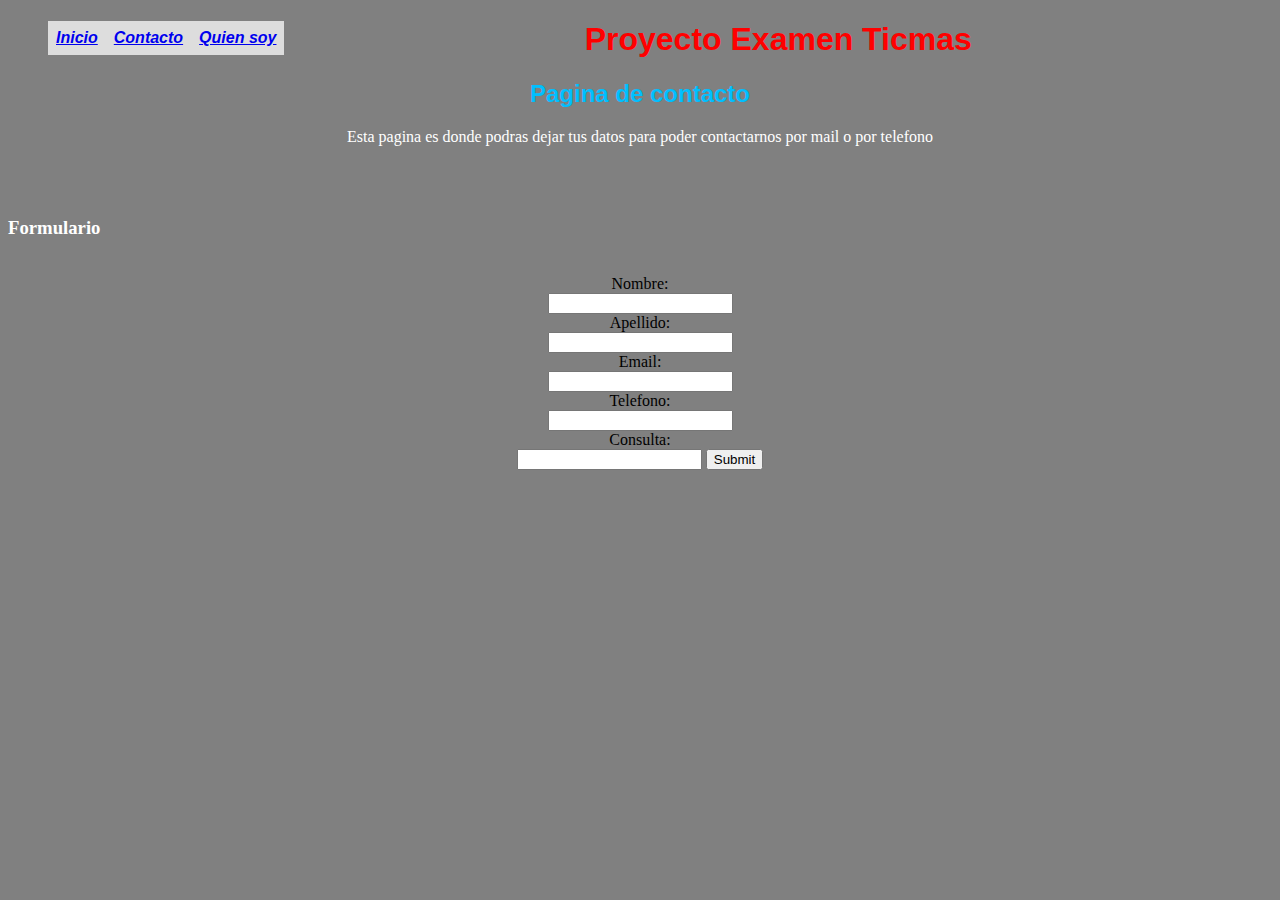
==== Contacto.html @ eee9d705 "Add files via upload" ====
<!DOCTYPE html>

<html>
    <head>
        <meta charset="UTF-8">
        <meta http-equiv="x-ua-compatible"content= "ie=edge">
        <meta name="viewport" content="width=device-width, initial-scale=1.0">
        <title>Contacto</title>
        <link rel="stylesheet" href="style.css"
    
    </head>

    <body>
        <nav>
            <ul>
            <li><a href="index.html">Inicio</a></li>
            <li><a href="Contacto.html">Contacto</a></li>
            <li><a href="info.html">Quien soy</a></li>
            </ul>
            
        </nav>

        <header>
            
        </header>




        <h1>Proyecto Examen Ticmas</h1>
        <h2>Pagina de contacto</h2>
        

        <p>Esta pagina es donde podras dejar tus datos para poder contactarnos por mail o por telefono</p>
        <br>
        <br>
        <h3>Formulario</h3>
        <br>
        <form>
            <label for=>Nombre:</label><br>
            <input type="text" id="fname" name="Nombre" required>
            <br>
            <label for=>Apellido:</label><br>
            <input type="text" id="fname" name="Apellido" required>
            <br>
            <label for=>Email:</label><br>
            <input type="text" id="fname" name="Email" required>
            <br>
            <label for=>Telefono:</label><br>
            <input type="text" id="fname" name="Telefono" required>
            <br>
            <label for=>Consulta:</label><br>
            <input type="text" id="fname" name="Consulta" required>
            <input type="submit" name="Enviar"><br>

            <script type="text/javascript" scr="./capture.js"></script>

            <p id="enviar"></p>
        </form>


    </body>
</html>
---- style.css ----
/*archivo css*/


/*formato del body*/
body{background-color: grey;}


/*formato de h1*/
h1{
    color: red;font-size: 25;font-family: Arial, Helvetica, sans-serif;
    text-align: center;
}


/*formato de h2*/
h2{
    color: deepskyblue;font-size: 20;font-family: 'Lucida Sans', 'Lucida Sans Regular', 'Lucida Grande', 'Lucida Sans Unicode', Geneva, Verdana, sans-serif;
    text-align: center;
}


/*formato de h3*/
h3{
    color:white;font-size: 20;
    font-family: 'Times New Roman', Times, serif;

}


/*formato parrafo*/
p{
    color: white;font-size: 22;
    font-family: 'Times New Roman', Times, serif;
    text-align: center;

}

/*formato barra navegacion*/
nav{
    background-color: bisque;
    font-size: 20;
    font-family: Verdana, Geneva, Tahoma, sans-serif;
    font-style: italic;
    font-weight: bold;
    padding: 45;
    border: 10;
}

ul{
    list-style-type: none;
}

li{
    float: left;

}


/*formato formulario*/
form{
    text-align: center;
    text-decoration: solid;
}

a{
    display: block;
    padding: 8px;
    background-color: #dddddd;
}


/*formato imagen*/
img{
    display: block;
    margin:auto;
}


/*@media*/
@media screen and(min-width:480){
    class-responsive{
        width: 60%;
        text-align: center;

    }
}

* {
  box-sizing: border-box;
}


/*formato pie de pagina*/
footer{
    background-color: lightgreen;
    font-family: Verdana;
    font-size:14;
    text-align: center;

   

}
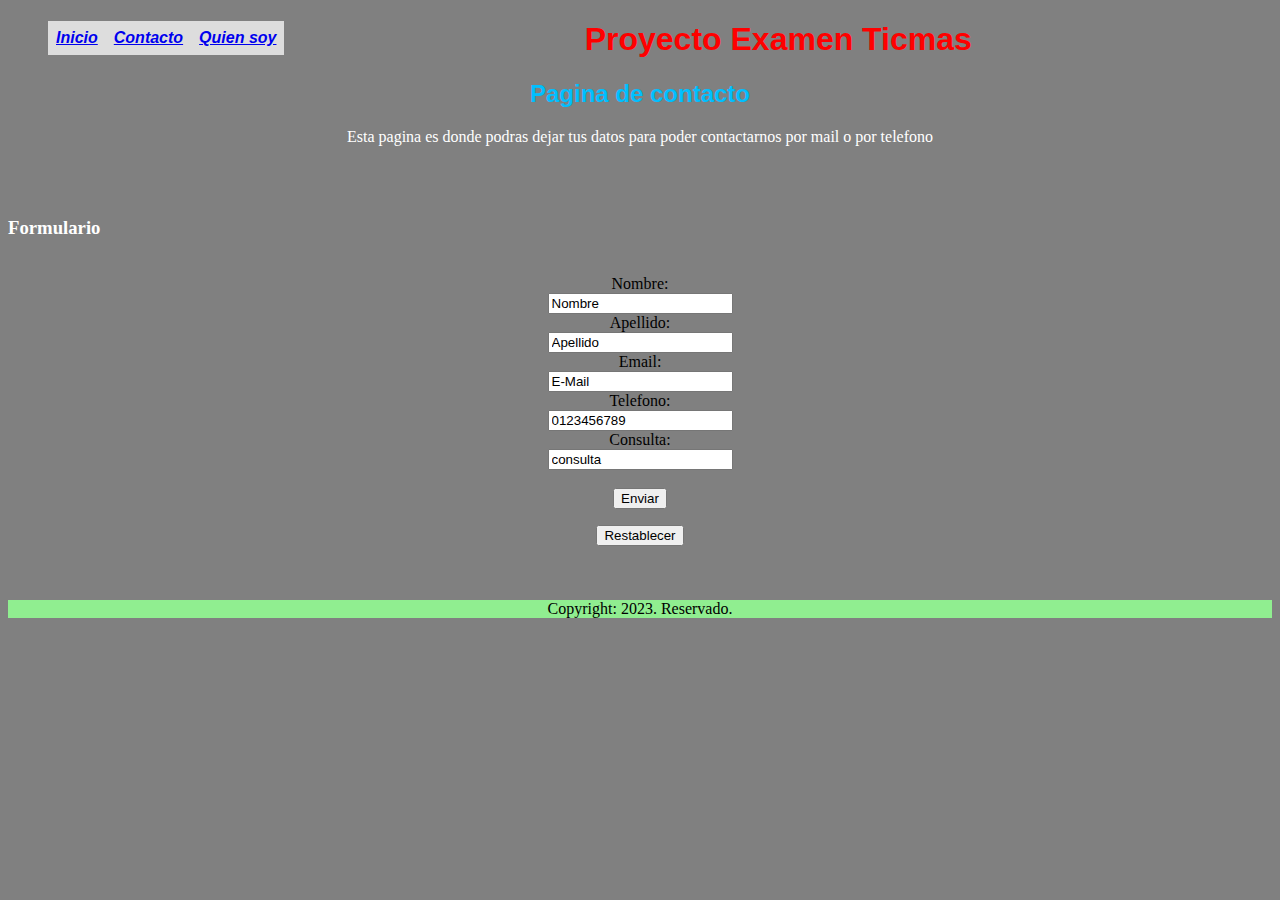
==== commit da915fc1: "Add files via upload" ====
--- a/Contacto.html
+++ b/Contacto.html
@@ -2,12 +2,10 @@
 
 <html>
     <head>
-        <meta charset="UTF-8">
-        <meta http-equiv="x-ua-compatible"content= "ie=edge">
+        <meta charset="UTF-8"
         <meta name="viewport" content="width=device-width, initial-scale=1.0">
         <title>Contacto</title>
         <link rel="stylesheet" href="style.css"
-    
     </head>
 
     <body>
@@ -23,10 +21,6 @@
         <header>
             
         </header>
-
-
-
-
         <h1>Proyecto Examen Ticmas</h1>
         <h2>Pagina de contacto</h2>
         
@@ -36,28 +30,55 @@
         <br>
         <h3>Formulario</h3>
         <br>
+
+    <!--el formulario autocompleta datos del navegador-->
         <form>
             <label for=>Nombre:</label><br>
-            <input type="text" id="fname" name="Nombre" required>
+            <input type="text" id="fname" name="Nombre" required value="Nombre" autocomplete>
             <br>
             <label for=>Apellido:</label><br>
-            <input type="text" id="fname" name="Apellido" required>
+            <input type="text" id="fname" name="Apellido" required value="Apellido" autocomplete>
             <br>
             <label for=>Email:</label><br>
-            <input type="text" id="fname" name="Email" required>
+            <input type="text" id="fname" name="Email" required value="E-Mail" autocomplete>
             <br>
             <label for=>Telefono:</label><br>
-            <input type="text" id="fname" name="Telefono" required>
+            <input type="number" id="fname" name="Telefono" required value="0123456789" autocomplete>
             <br>
             <label for=>Consulta:</label><br>
-            <input type="text" id="fname" name="Consulta" required>
-            <input type="submit" name="Enviar"><br>
+            <input type="text" id="fname" name="Consulta" required value="consulta">
+            <br>
+            <br>
+            <!--botones "enviar" y "restablecer" del formulario-->
 
-            <script type="text/javascript" scr="./capture.js"></script>
+            <button onclick="enviar()">Enviar</button>
+
+            <script type="text/javascript" src="./function.js"></script>
 
             <p id="enviar"></p>
+
+            <button type="reset">Restablecer</button><br>
+            <br>
+            <br>
+            <br>
+
+        
+        
         </form>
 
 
     </body>
+
+    
+    
+    
+    <footer>
+        <!--pie de pagina-->
+        Copyright: 2023. Reservado. 
+
+        
+    </footer>
+
+
+
 </html>